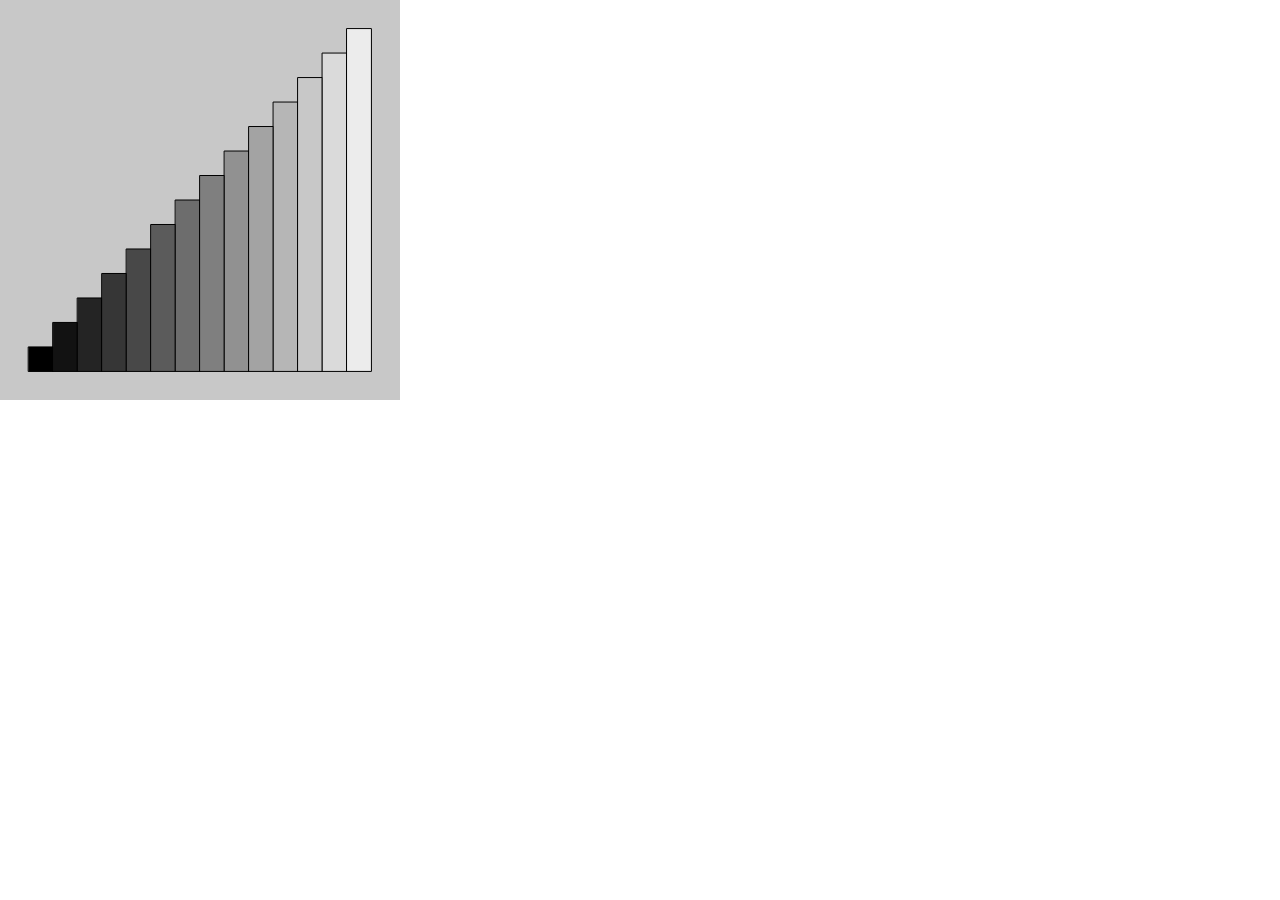
==== assignment2-iteration/4-receding-landscape/index.html @ 38e07196 "add 3" ====
<!DOCTYPE html>
<html lang="en">
<head>
    <meta charset="UTF-8">
    <meta name="viewport" content="width=device-width, initial-scale=1.0">
    <link rel="stylesheet" href="style.css">
    <script src="p5.js"></script>
    <title>3-string-art</title>
</head>
<body>
    <script src="sketch.js"></script>
</body>
</html>
---- assignment2-iteration/4-receding-landscape/style.css ----
html, body {
    margin: 0;
}

canvas {
    display: block;
}
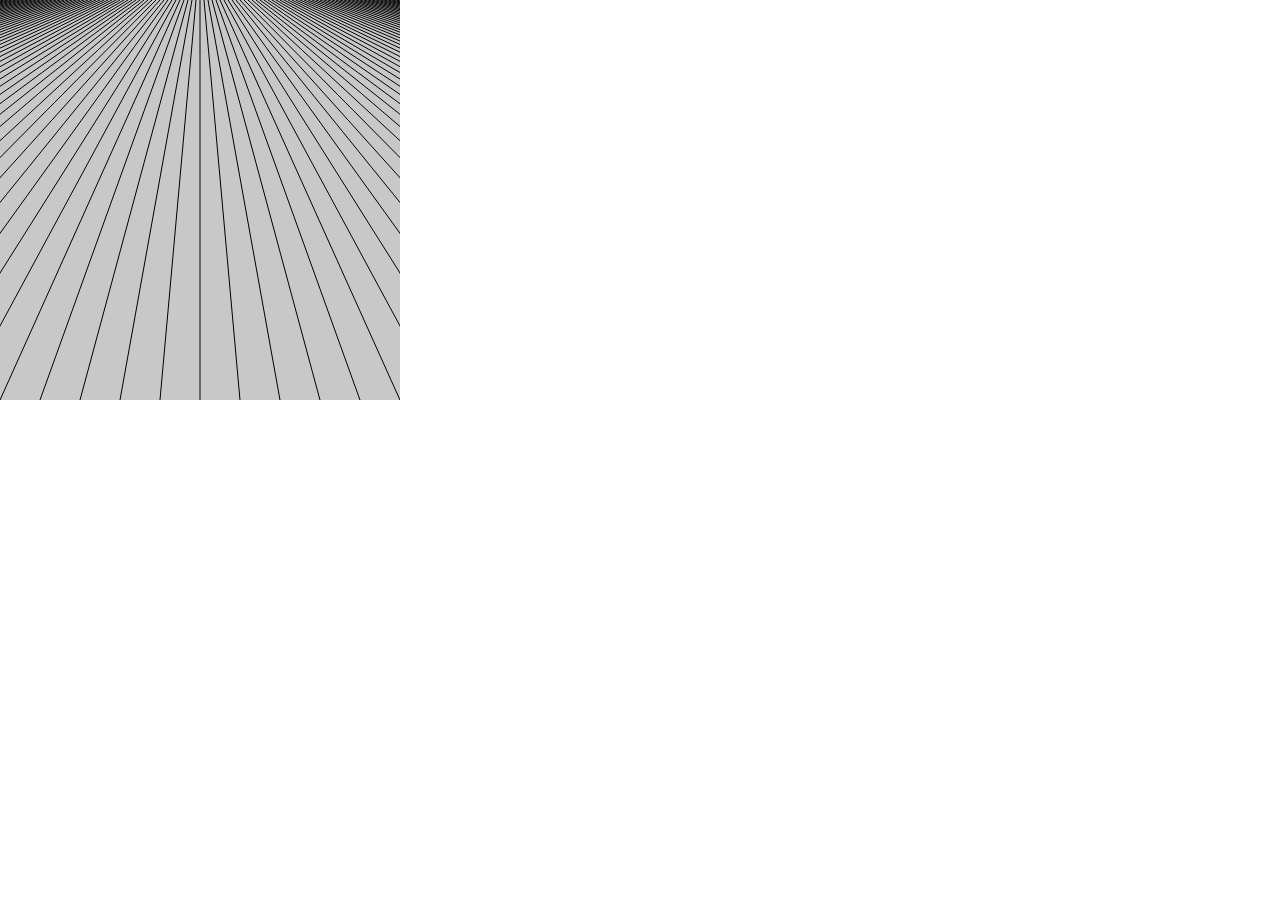
==== commit bae89e7c: "add receding landscape" ====
--- a/assignment2-iteration/4-receding-landscape/index.html
+++ b/assignment2-iteration/4-receding-landscape/index.html
@@ -5,7 +5,7 @@
     <meta name="viewport" content="width=device-width, initial-scale=1.0">
     <link rel="stylesheet" href="style.css">
     <script src="p5.js"></script>
-    <title>3-string-art</title>
+    <title>4-receding-landscape</title>
 </head>
 <body>
     <script src="sketch.js"></script>
